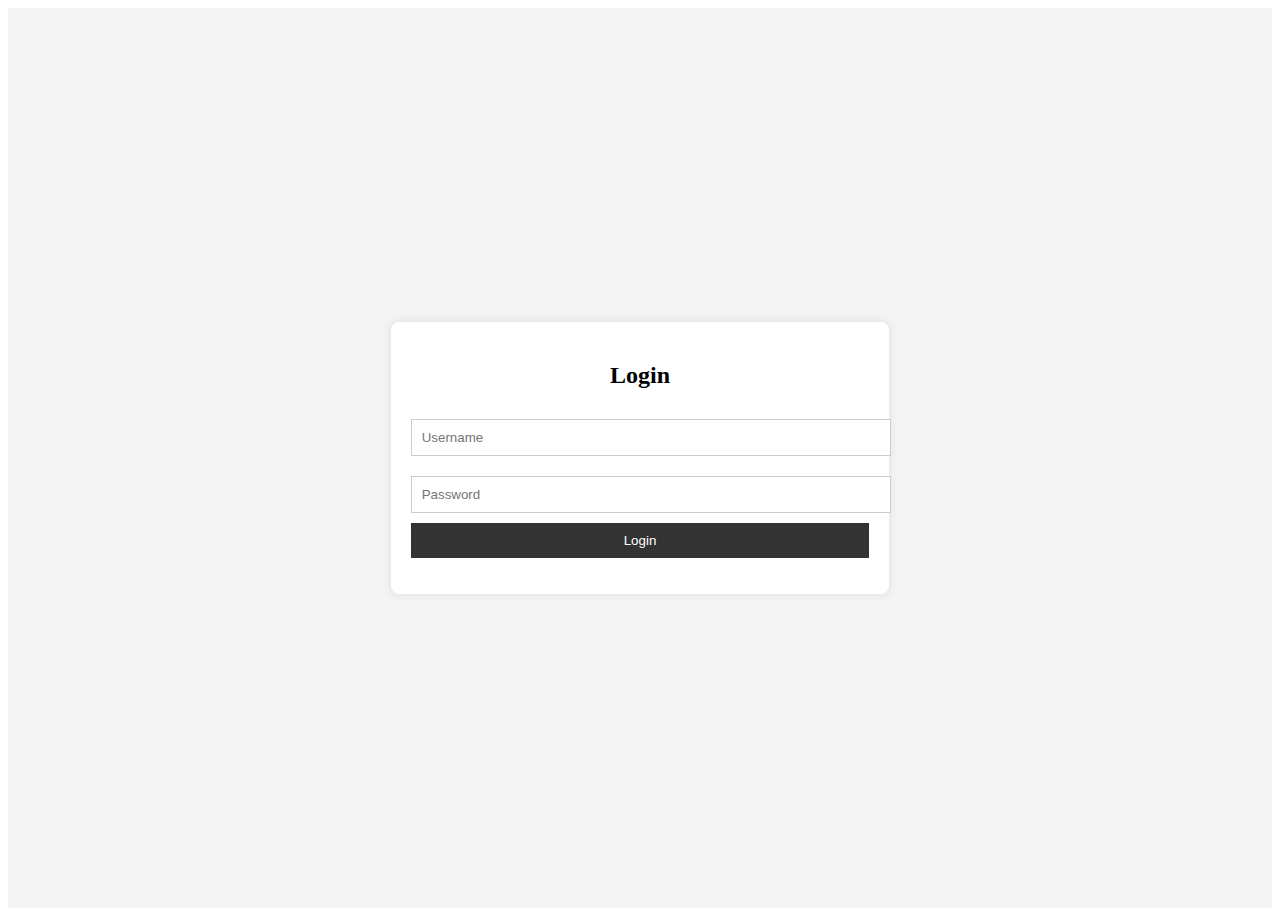
==== index.html @ 33fd2b78 "Added inital files" ====
<!DOCTYPE html>
<html lang="en">
<head>
    <meta charset="UTF-8">
    <meta name="viewport" content="width=device-width, initial-scale=1.0">
    <title>Study Tracker</title>
    <link rel="stylesheet" href="styles.css">
    <script defer src="script.js"></script>
</head>
<body>
    <div id="login-container">
        <form id="login-form">
            <h2>Login</h2>
            <input type="text" id="username" placeholder="Username" required>
            <input type="password" id="password" placeholder="Password" required>
            <button type="submit">Login</button>
            <p id="login-error"></p>
        </form>
    </div>
    <header id="main-content" style="display: none;">
        <div class="container">
            <h1>Study Tracker</h1>
            <p>Your Personal Exam Preparation Assistant</p>
        </div>
    </header>
    <main id="main-content" style="display: none;">
        <section id="about">
            <div class="container">
                <h2>About Our Product</h2>
                <p>Our Study Tracker helps students preparing for competitive exams like GATE, JEE, NEET, UPSC, and more. It tracks study progress, analyzes performance, and optimizes preparation strategies.</p>
            </div>
        </section>
        <section id="features">
            <div class="container">
                <h2>Key Features</h2>
                <ul>
                    <li>Progress Tracking</li>
                    <li>Performance Analytics</li>
                    <li>Goal Setting</li>
                    <li>Personalized Recommendations</li>
                </ul>
            </div>
        </section>
        <section id="contact">
            <div class="container">
                <h2>Contact Us</h2>
                <p>Have questions or want to know more? Reach out to us!</p>
                <form>
                    <input type="text" placeholder="Name" required>
                    <input type="email" placeholder="Email" required>
                    <textarea placeholder="Message" required></textarea>
                    <button type="submit">Send Message</button>
                </form>
            </div>
        </section>
    </main>
    <footer id="main-content" style="display: none;">
        <div class="container">
            <p>&copy; 2024 Study Tracker. All rights reserved.</p>
        </div>
    </footer>
</body>
</html>
---- styles.css ----
/* Add existing styles here */

#login-container {
    display: flex;
    justify-content: center;
    align-items: center;
    height: 100vh;
    background-color: #f4f4f4;
}

#login-form {
    background: #fff;
    padding: 20px;
    box-shadow: 0 0 10px rgba(0, 0, 0, 0.1);
    border-radius: 8px;
    text-align: center;
}

#login-form h2 {
    margin-bottom: 20px;
}

#login-form input {
    width: 100%;
    padding: 10px;
    margin: 10px 0;
    border: 1px solid #ccc;
}

#login-form button {
    width: 100%;
    padding: 10px;
    background: #333;
    color: #fff;
    border: none;
    cursor: pointer;
}

#login-form button:hover {
    background: #555;
}

#login-error {
    color: red;
    margin-top: 10px;
}
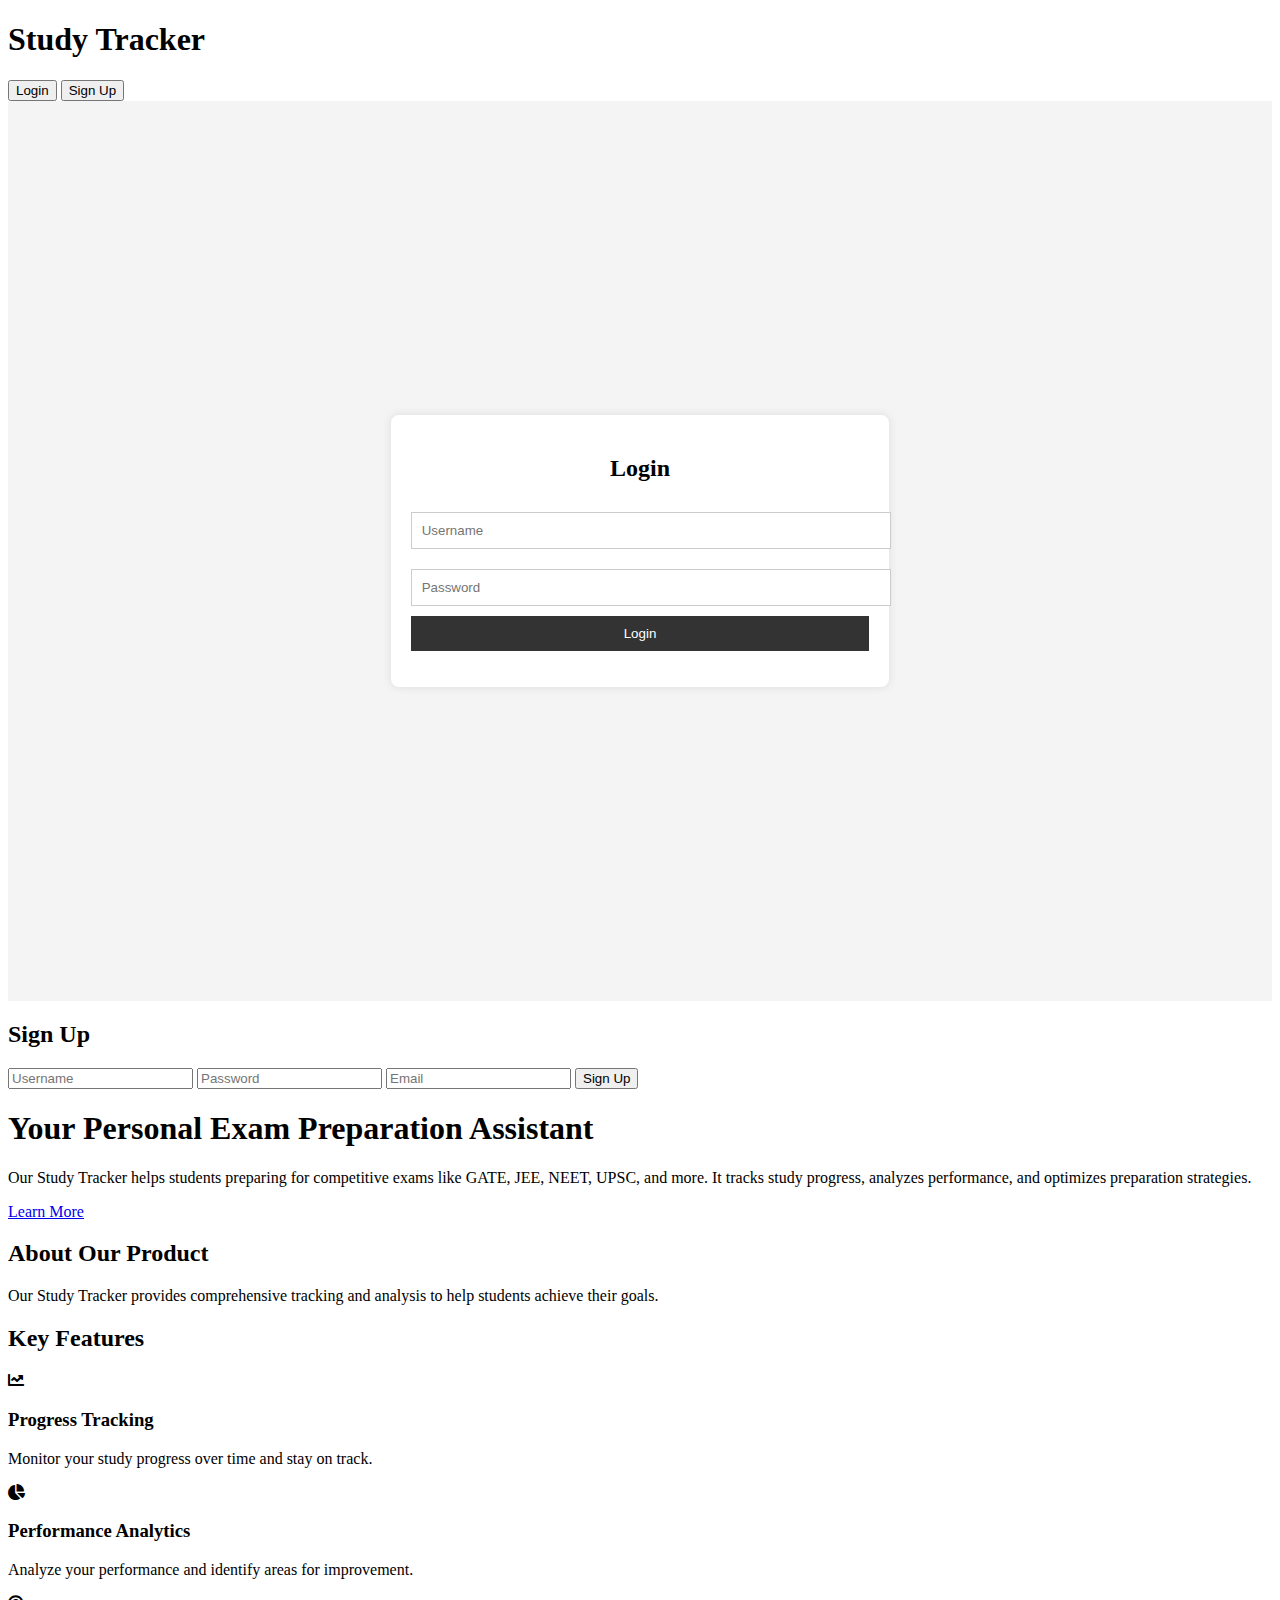
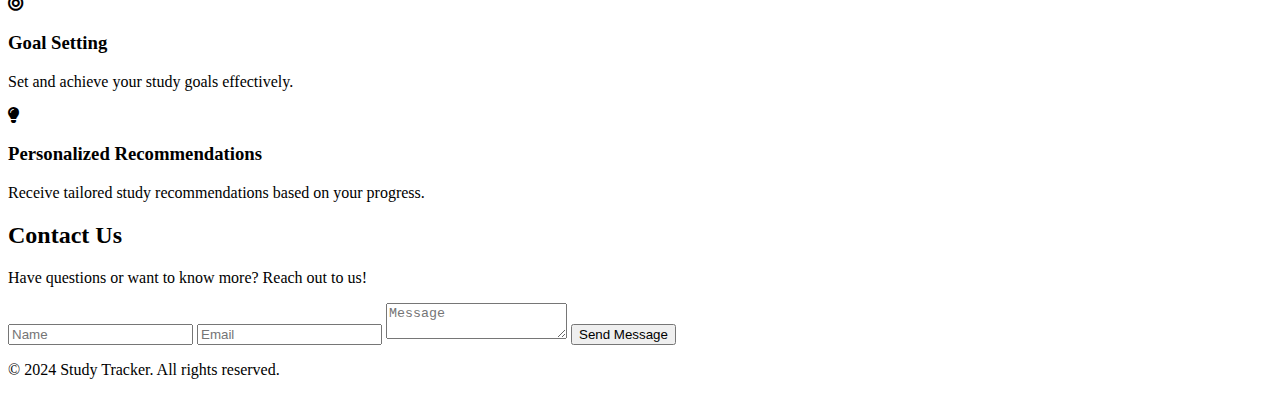
==== commit c2025638: "Update index.html" ====
--- a/index.html
+++ b/index.html
@@ -6,9 +6,23 @@
     <title>Study Tracker</title>
     <link rel="stylesheet" href="styles.css">
     <script defer src="script.js"></script>
+    <link href="https://fonts.googleapis.com/css2?family=Roboto:wght@400;700&display=swap" rel="stylesheet">
+    <link rel="stylesheet" href="https://cdnjs.cloudflare.com/ajax/libs/font-awesome/5.15.3/css/all.min.css">
 </head>
 <body>
-    <div id="login-container">
+    <header>
+        <nav>
+            <div class="container">
+                <h1>Study Tracker</h1>
+                <div class="nav-buttons">
+                    <button id="login-button" class="btn">Login</button>
+                    <button id="signup-button" class="btn">Sign Up</button>
+                </div>
+            </div>
+        </nav>
+    </header>
+
+    <div id="login-container" class="modal">
         <form id="login-form">
             <h2>Login</h2>
             <input type="text" id="username" placeholder="Username" required>
@@ -17,28 +31,57 @@
             <p id="login-error"></p>
         </form>
     </div>
-    <header id="main-content" style="display: none;">
-        <div class="container">
-            <h1>Study Tracker</h1>
-            <p>Your Personal Exam Preparation Assistant</p>
-        </div>
-    </header>
-    <main id="main-content" style="display: none;">
+
+    <div id="signup-container" class="modal">
+        <form id="signup-form">
+            <h2>Sign Up</h2>
+            <input type="text" id="new-username" placeholder="Username" required>
+            <input type="password" id="new-password" placeholder="Password" required>
+            <input type="email" id="email" placeholder="Email" required>
+            <button type="submit">Sign Up</button>
+            <p id="signup-error"></p>
+        </form>
+    </div>
+
+    <main id="main-content">
+        <section id="hero">
+            <div class="container">
+                <h1>Your Personal Exam Preparation Assistant</h1>
+                <p>Our Study Tracker helps students preparing for competitive exams like GATE, JEE, NEET, UPSC, and more. It tracks study progress, analyzes performance, and optimizes preparation strategies.</p>
+                <a href="#about" class="btn">Learn More</a>
+            </div>
+        </section>
         <section id="about">
             <div class="container">
                 <h2>About Our Product</h2>
-                <p>Our Study Tracker helps students preparing for competitive exams like GATE, JEE, NEET, UPSC, and more. It tracks study progress, analyzes performance, and optimizes preparation strategies.</p>
+                <p>Our Study Tracker provides comprehensive tracking and analysis to help students achieve their goals.</p>
             </div>
         </section>
         <section id="features">
             <div class="container">
                 <h2>Key Features</h2>
-                <ul>
-                    <li>Progress Tracking</li>
-                    <li>Performance Analytics</li>
-                    <li>Goal Setting</li>
-                    <li>Personalized Recommendations</li>
-                </ul>
+                <div class="feature-grid">
+                    <div class="feature">
+                        <i class="fas fa-chart-line"></i>
+                        <h3>Progress Tracking</h3>
+                        <p>Monitor your study progress over time and stay on track.</p>
+                    </div>
+                    <div class="feature">
+                        <i class="fas fa-chart-pie"></i>
+                        <h3>Performance Analytics</h3>
+                        <p>Analyze your performance and identify areas for improvement.</p>
+                    </div>
+                    <div class="feature">
+                        <i class="fas fa-bullseye"></i>
+                        <h3>Goal Setting</h3>
+                        <p>Set and achieve your study goals effectively.</p>
+                    </div>
+                    <div class="feature">
+                        <i class="fas fa-lightbulb"></i>
+                        <h3>Personalized Recommendations</h3>
+                        <p>Receive tailored study recommendations based on your progress.</p>
+                    </div>
+                </div>
             </div>
         </section>
         <section id="contact">
@@ -54,7 +97,8 @@
             </div>
         </section>
     </main>
-    <footer id="main-content" style="display: none;">
+
+    <footer>
         <div class="container">
             <p>&copy; 2024 Study Tracker. All rights reserved.</p>
         </div>
